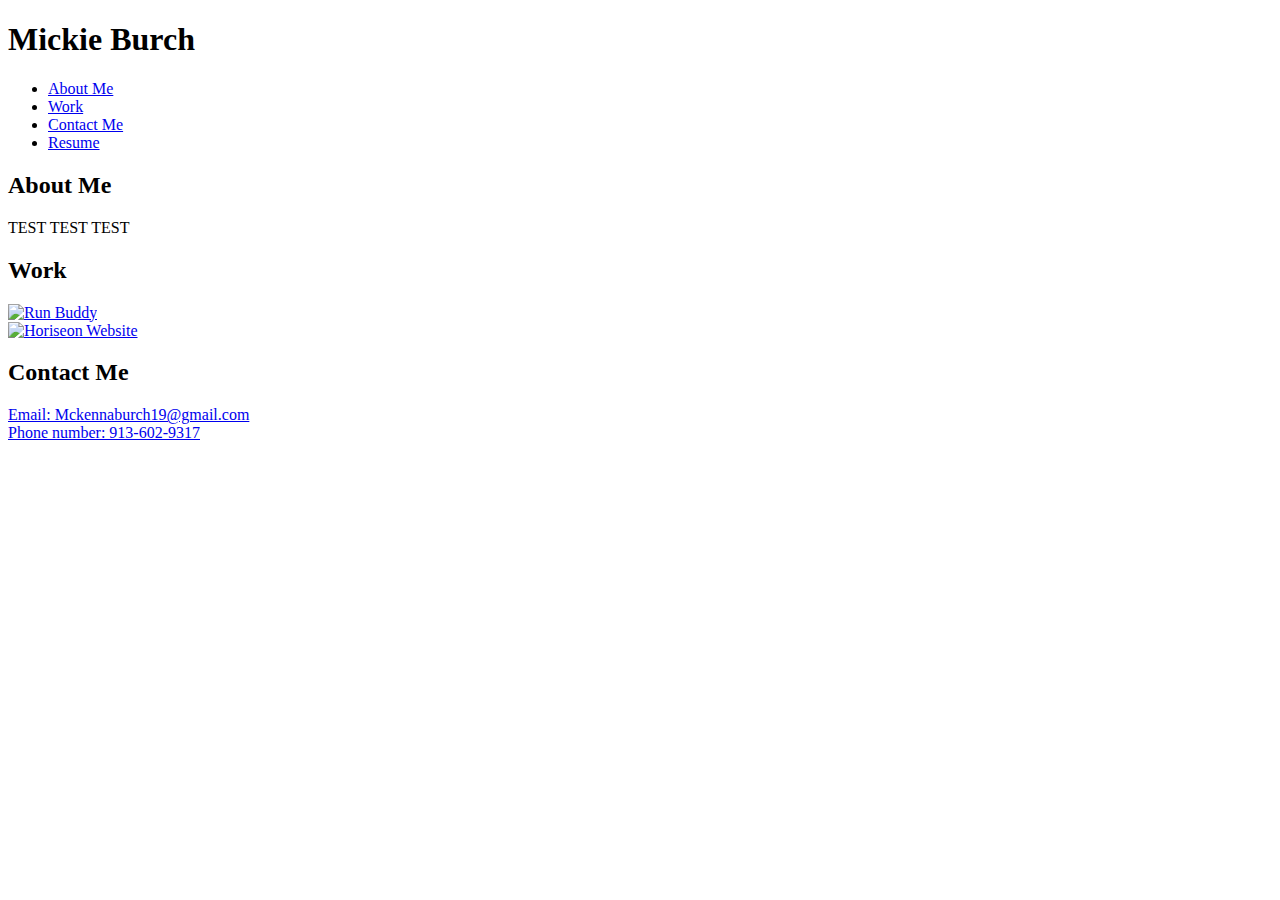
==== index.html @ a561dcf0 "re add files" ====
<!DOCTYPE html>
<html lang="en">
    <head>
        <meta charset="UTF-8">
        <meta name="viewport" content="width=device-width, initial-scale=1" />
        <title>Mickie Burch's  Portfolio</title>
      <link rel="stylesheet" href="style.css">
  
    </head> 
    <header>
      <h1> Mickie Burch</h1>

    </header>

 <body>
  
  <!--Link section-->
  <section class="sub">
    <div class="Sub-section">
      <nav>
        <ul>
          <li>
            <a href="#About-Me"> About Me</a>
          </li>
          <li>
            <a href=#Work> Work</a>
          </li>
          <li>
            <a href=#Contact-me>Contact Me</a>
          </li>
          <li>
            <a href="./assests/Resume.pdf" target="_blank">Resume</a>
          </li>
        </ul>
      </nav>
    </div>
  </section>

<!---End of link section-->

<!--start of about me section-->
  <article class="about-me" id="About-me">
<h2>About Me</h2>
<p>TEST TEST TEST </p>
</article>


<!--Project links-->
<section class="work" id="Work">
  <h2>Work</h2>

  <div class="work">
    <section class="projects">
      <a href="https://mickieburch.github.io/Run-buddy/" target="_blank">
      <img src="./assests/Run Buddy.png" alt="Run Buddy">
      </a>
    </section>
  <section class="projects">
    <a href="https://mickieburch.github.io/Horiseon-Website/" target="_blank">
     <img src="./assests/Horiseon.png" alt="Horiseon Website">
    </a>
  </section>
</div>
</section>

<!--contact information-->
<section class="Contact-Me" id="Contact-me">
  <h2>Contact Me</h2>
  <a href="mailto:Mckennaburch19@gmail.com">Email: Mckennaburch19@gmail.com</a>
</br>
  <a href="tel:9136029317">Phone number: 913-602-9317</a>
</section>
</body>
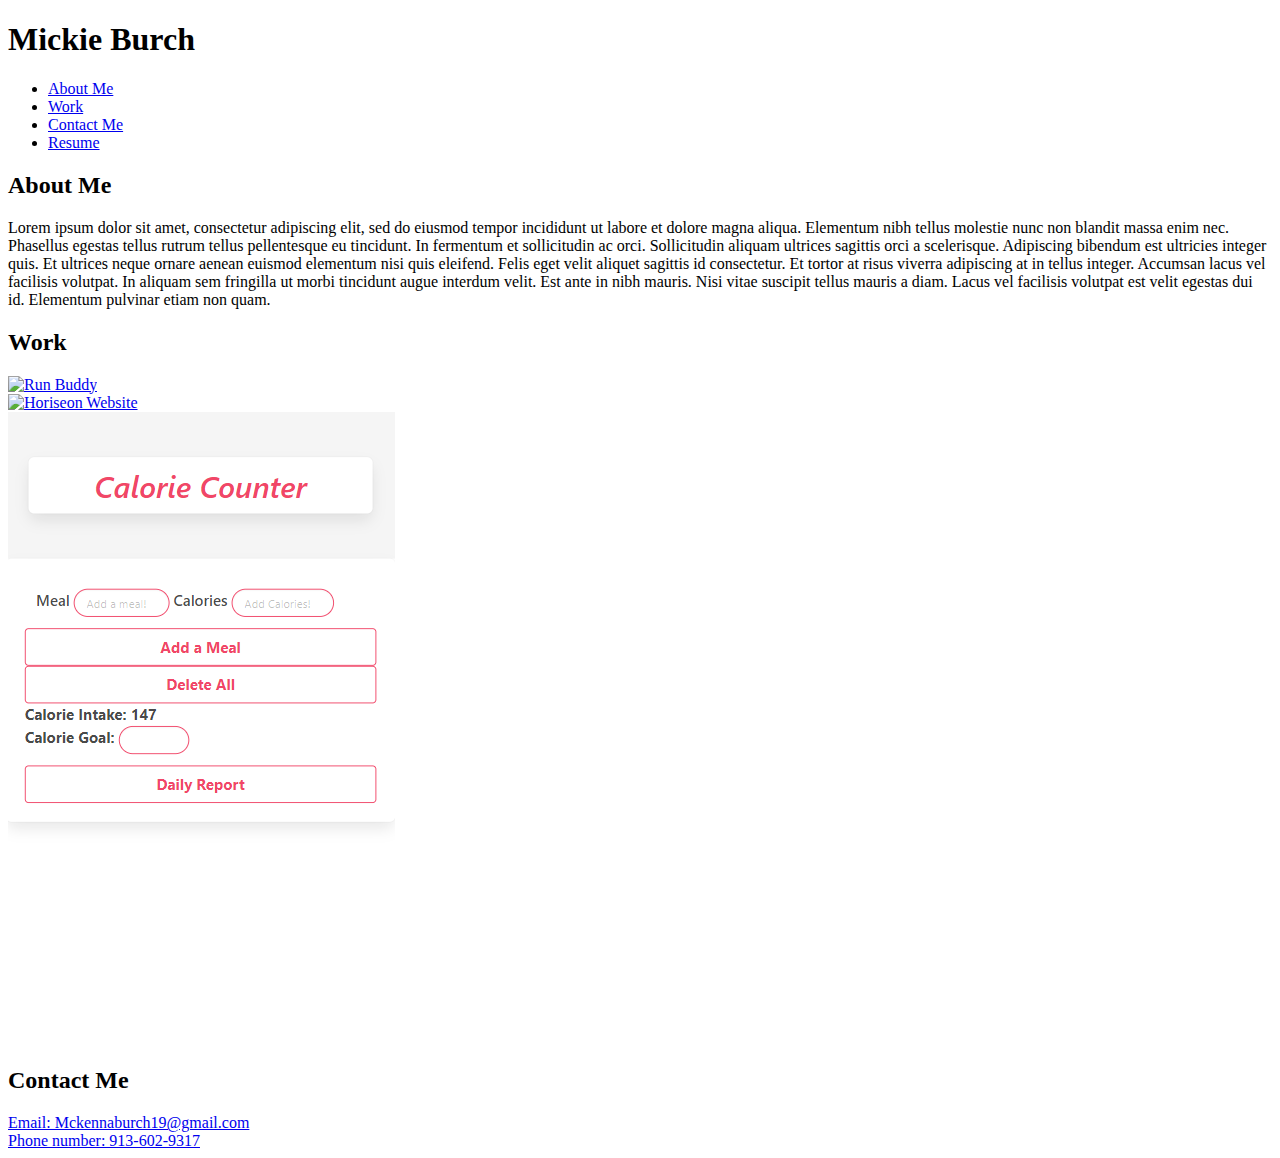
==== commit d2e49e68: "added project" ====
--- a/index.html
+++ b/index.html
@@ -41,7 +41,13 @@
 <!--start of about me section-->
   <article class="about-me" id="About-me">
 <h2>About Me</h2>
-<p>TEST TEST TEST </p>
+<p>Lorem ipsum dolor sit amet, consectetur adipiscing elit, sed do eiusmod tempor incididunt ut labore et dolore magna aliqua. 
+  Elementum nibh tellus molestie nunc non blandit massa enim nec. Phasellus egestas tellus rutrum tellus pellentesque eu tincidunt. 
+  In fermentum et sollicitudin ac orci. Sollicitudin aliquam ultrices sagittis orci a scelerisque. Adipiscing bibendum est ultricies integer quis. 
+  Et ultrices neque ornare aenean euismod elementum nisi quis eleifend. 
+  Felis eget velit aliquet sagittis id consectetur. Et tortor at risus viverra adipiscing at in tellus integer. Accumsan lacus vel facilisis volutpat. 
+  In aliquam sem fringilla ut morbi tincidunt augue interdum velit. Est ante in nibh mauris. 
+  Nisi vitae suscipit tellus mauris a diam. Lacus vel facilisis volutpat est velit egestas dui id. Elementum pulvinar etiam non quam. </p>
 </article>
 
 
@@ -60,6 +66,12 @@
      <img src="./assests/Horiseon.png" alt="Horiseon Website">
     </a>
   </section>
+  <section class="projects">
+    <a href="https://mickieburch.github.io/Calorie-counter/" target="_blank">
+     <img src="./assests/Calorie counter.png" alt="Calorie Counter">
+    </a>
+  </section>
+
 </div>
 </section>
 
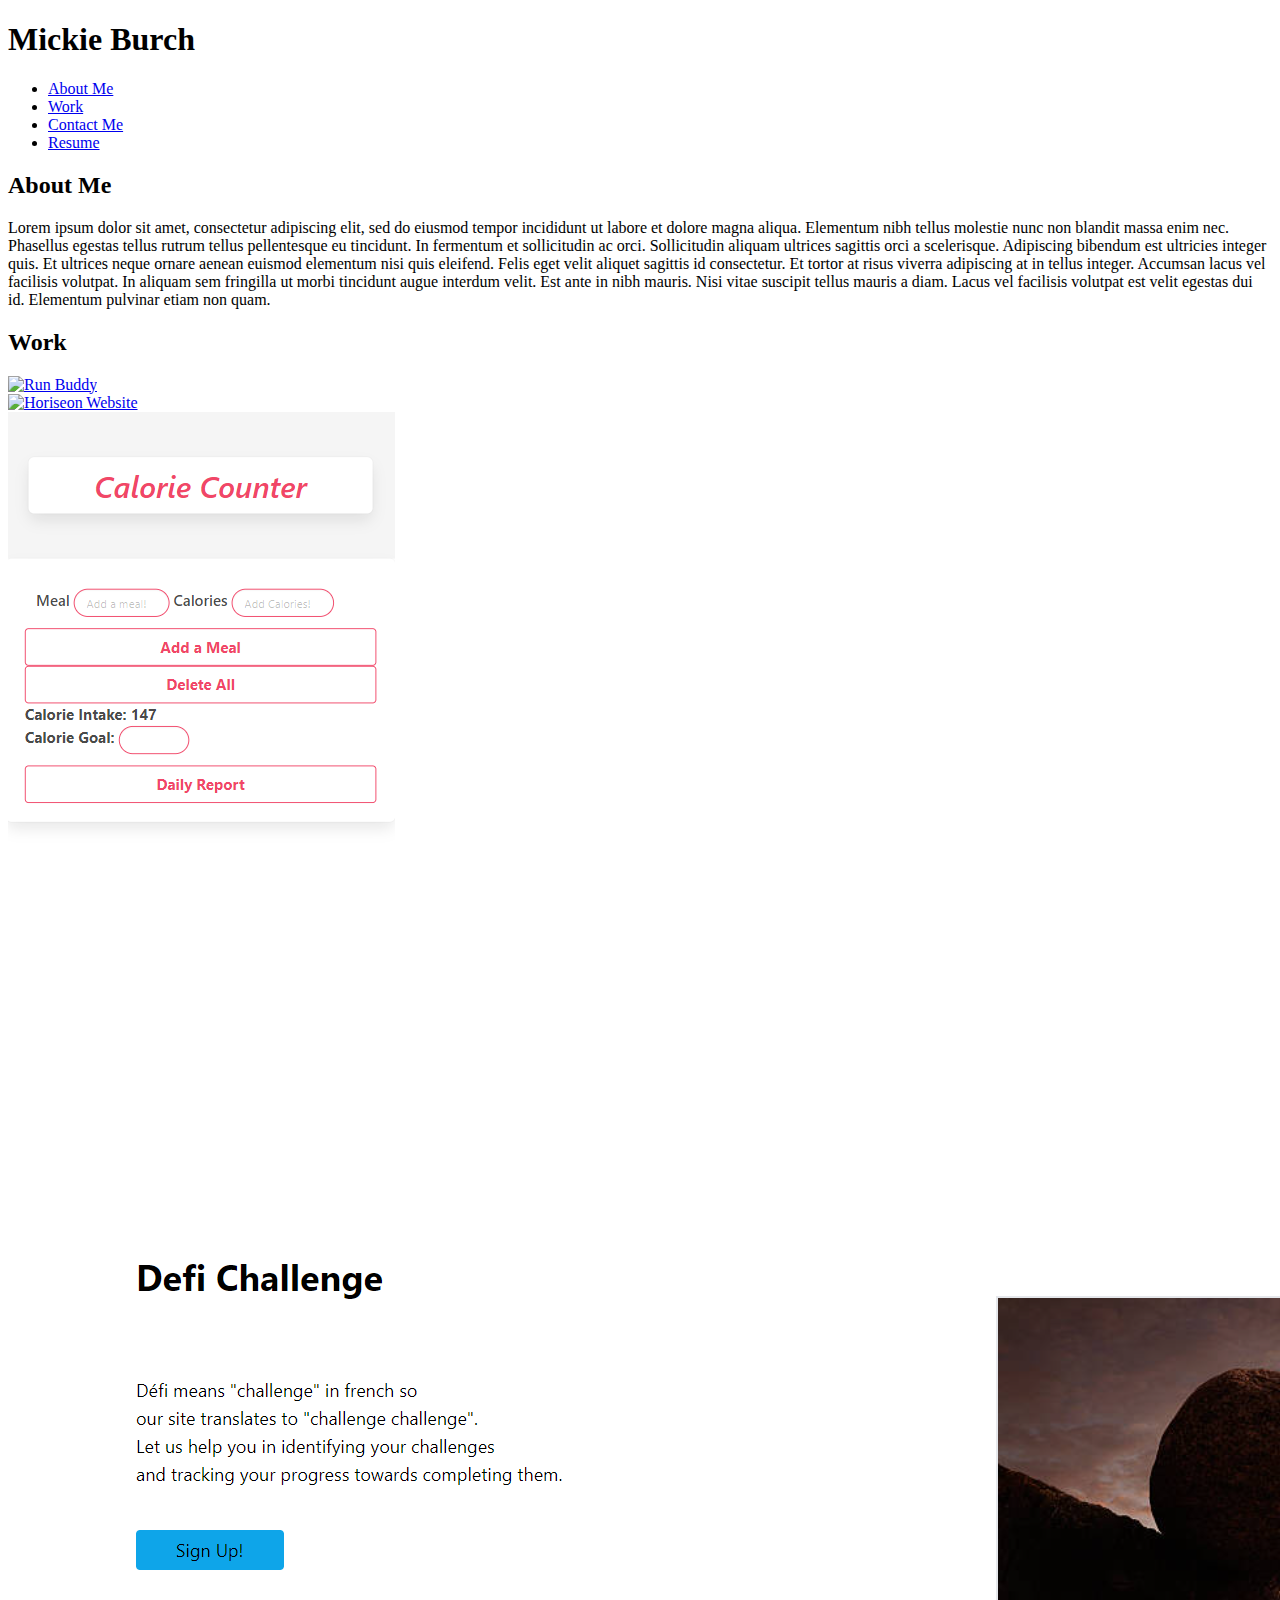
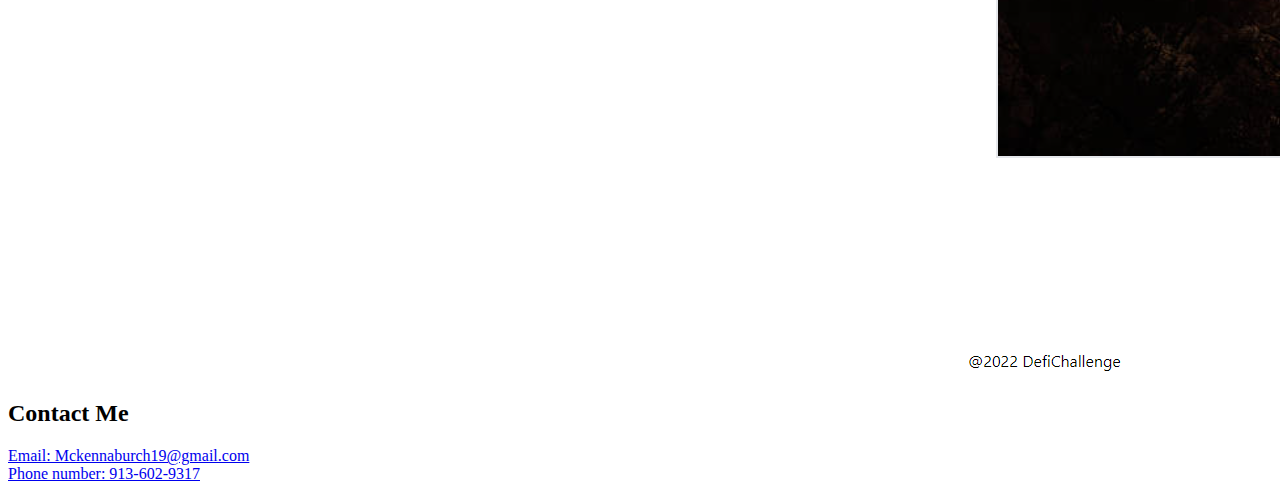
==== commit 3f576fd5: "added defichallenge" ====
--- a/index.html
+++ b/index.html
@@ -71,6 +71,12 @@
      <img src="./assests/Calorie counter.png" alt="Calorie Counter">
     </a>
   </section>
+  <section class="projects">
+    <a href="https://github.com/MickieBurch/DefiChallenge/" target="_blank">
+     <img src="./assests/162091697-fad7287d-1736-457c-a6e2-fdf7fa9ae81d.png" alt="DefiChallenge landing page">
+    </a>
+  </section>
+
 
 </div>
 </section>
